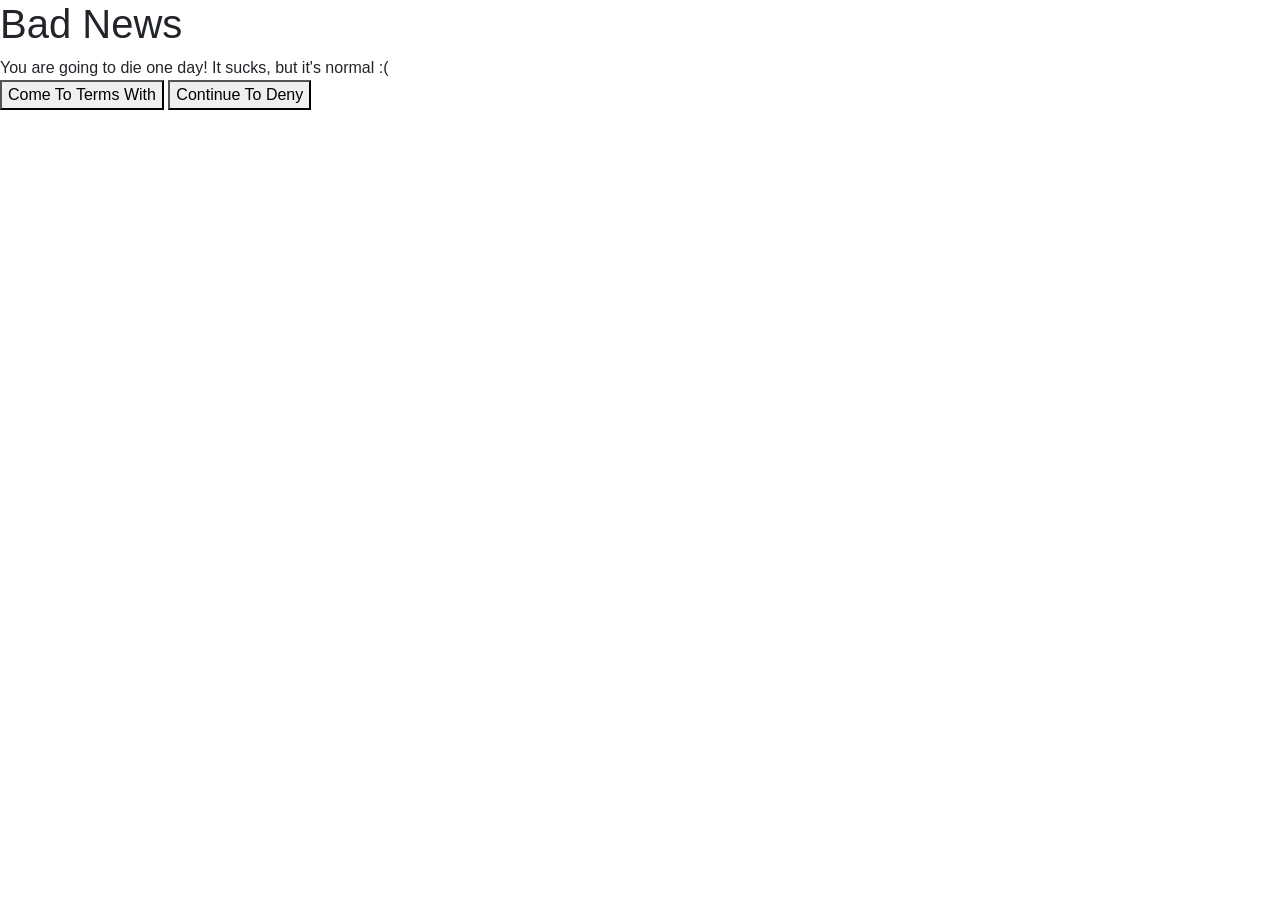
==== exs/bootstrap.html @ 2dc35f3a "exs" ====
<!DOCTYPE html>
<html>
  <head>
    <title>Bootstrap Buttons Exercise</title>
    <!--INCLUDING BOOTSTRAP-->
    <link
      rel="stylesheet"
      href="https://stackpath.bootstrapcdn.com/bootstrap/4.5.2/css/bootstrap.min.css"
      integrity="sha384-JcKb8q3iqJ61gNV9KGb8thSsNjpSL0n8PARn9HuZOnIxN0hoP+VmmDGMN5t9UJ0Z"
      crossorigin="anonymous"
    />
  </head>
  <body>
    <section>
      <h1>Bad News</h1>

      <div>You are going to die one day! It sucks, but it's normal :(</div>

      <button>Come To Terms With</button>
      <button>Continue To Deny</button>
    </section>
  </body>
</html>
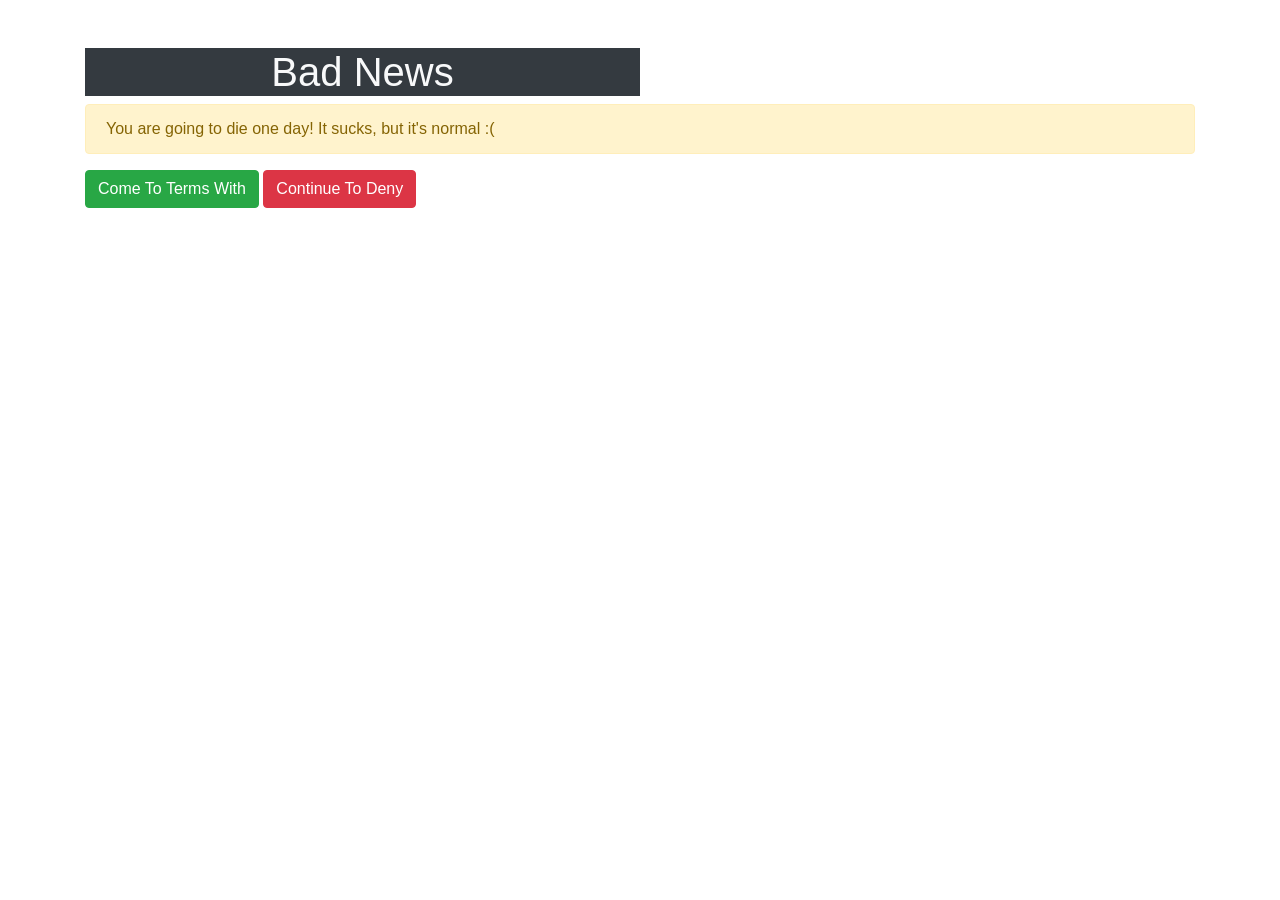
==== commit 264919f8: "bootstrap" ====
--- a/exs/bootstrap.html
+++ b/exs/bootstrap.html
@@ -11,13 +11,13 @@
     />
   </head>
   <body>
-    <section>
-      <h1>Bad News</h1>
+    <section class="container mt-5">
+      <h1 class="text-light bg-dark text-center w-50">Bad News</h1>
 
-      <div>You are going to die one day! It sucks, but it's normal :(</div>
+      <div role="alert" class="alert alert-warning">You are going to die one day! It sucks, but it's normal :(</div>
 
-      <button>Come To Terms With</button>
-      <button>Continue To Deny</button>
+      <button type="button" class="btn btn-success">Come To Terms With</button>
+      <button type="button" class="btn btn-danger">Continue To Deny</button>
     </section>
   </body>
 </html>
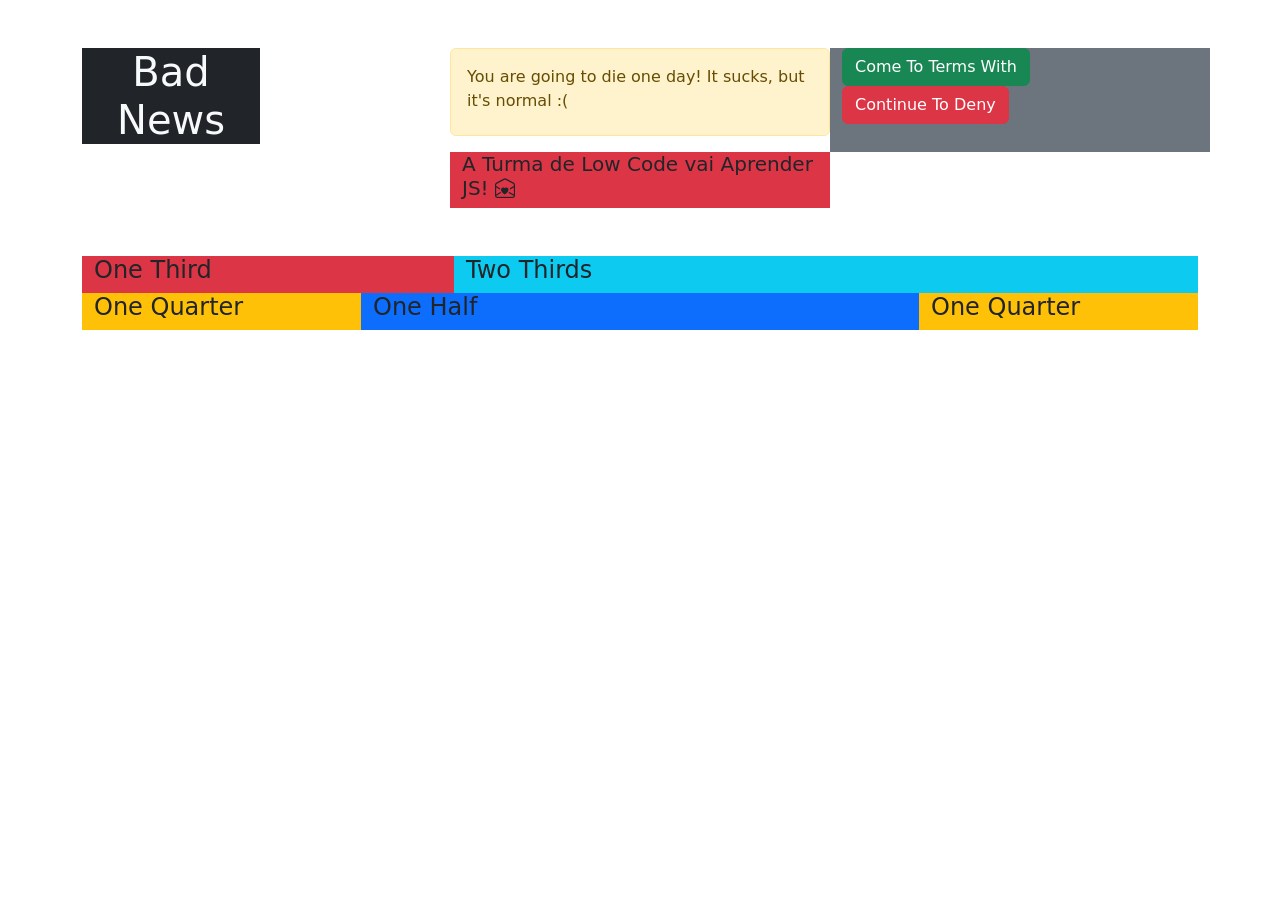
==== commit 3cb169e9: "js start" ====
--- a/exs/bootstrap.html
+++ b/exs/bootstrap.html
@@ -1,23 +1,64 @@
-<!DOCTYPE html>
+<!doctype html>
 <html>
   <head>
     <title>Bootstrap Buttons Exercise</title>
     <!--INCLUDING BOOTSTRAP-->
     <link
+      href="https://cdn.jsdelivr.net/npm/bootstrap@5.3.8/dist/css/bootstrap.min.css"
       rel="stylesheet"
-      href="https://stackpath.bootstrapcdn.com/bootstrap/4.5.2/css/bootstrap.min.css"
-      integrity="sha384-JcKb8q3iqJ61gNV9KGb8thSsNjpSL0n8PARn9HuZOnIxN0hoP+VmmDGMN5t9UJ0Z"
+      integrity="sha384-sRIl4kxILFvY47J16cr9ZwB07vP4J8+LH7qKQnuqkuIAvNWLzeN8tE5YBujZqJLB"
       crossorigin="anonymous"
     />
+    <link rel="stylesheet" href="https://cdn.jsdelivr.net/npm/bootstrap-icons@1.13.1/font/bootstrap-icons.min.css">
   </head>
   <body>
     <section class="container mt-5">
-      <h1 class="text-light bg-dark text-center w-50">Bad News</h1>
+      <div class="row">
+        <div class="col-6 col-md-4">
+          <h1 class="text-light bg-dark text-center w-50">Bad News</h1>
+        </div>
+        <div role="alert" class="alert alert-warning col-6 col-md-4">
+          You are going to die one day! It sucks, but it's normal :(
+        </div>
+        <div class="col bg-secondary">
+          <button type="button" class="btn btn-success">
+            Come To Terms With
+          </button>
+          <button type="button" class="btn btn-danger">Continue To Deny</button>
+        </div>
+      </div>
+      <div class="row">
+        <div class="col"></div>
+        <div class="col-10 col-md-4 bg-danger">
+          <h5>A Turma de Low Code vai Aprender JS! <i class="bi bi-envelope-open-heart"></i></h5>
+        </div>
+        <div class="col"></div>
+      </div>
 
-      <div role="alert" class="alert alert-warning">You are going to die one day! It sucks, but it's normal :(</div>
+      <!-- ex pp 15 -->
+      <div class="container mt-5">
+        <div class="row">
+          <div class="col-4 bg-danger">
+            <h4>One Third</h4>
+          </div>
+          <div class="col-8 bg-info">
+            <h4>Two Thirds</h4>
+          </div>
+        </div>
+        <div class="row">
+          <div class="col-6 col-md-3 bg-warning">
+            <h4>One Quarter</h4>
+          </div>
 
-      <button type="button" class="btn btn-success">Come To Terms With</button>
-      <button type="button" class="btn btn-danger">Continue To Deny</button>
+          <div class="col-6 col-md-6 bg-primary">
+            <h4>One Half</h4>
+          </div>
+
+          <div class="col-12 col-md-3 bg-warning">
+            <h4>One Quarter</h4>
+          </div>
+        </div>
+      </div>
     </section>
   </body>
 </html>
